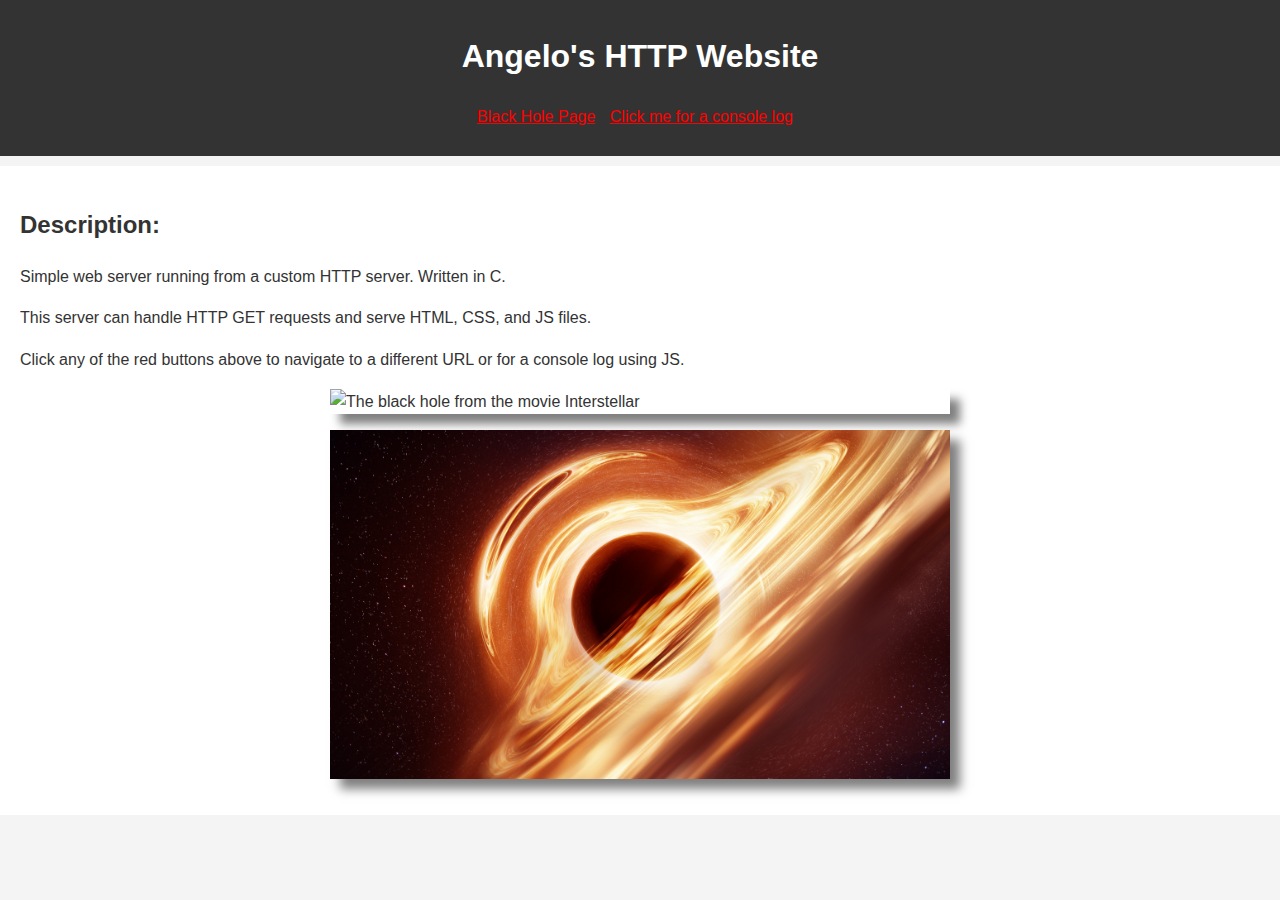
==== www/index.html @ 31258eef "first commit" ====
<!DOCTYPE html>
<html lang="en">
<head>
    <meta charset="UTF-8">
    <meta name="viewport" content="width=device-width, initial-scale=1.0">
    <title>Welcome to My Server</title>
    <link rel="stylesheet" href="css/example.css">
</head>
<body>
    <header>
        <h1>Angelo's HTTP Website</h1>
        <nav>
            <ul>
                <li><a href="page1.html">Black Hole Page</a></li>
                <li><a href="javascript:console.log('Clicked the link!')">Click me for a console log</a></li>
            </ul>
        </nav>
    </header>
    <main>
        <section>
            <h2>Description:</h2>
            <p>Simple web server running from a custom HTTP server. Written in C.</p>
            <p>This server can handle HTTP GET requests and serve HTML, CSS, and JS files.</p>
            <p>Click any of the red buttons above to navigate to a different URL or for a console log using JS.</p>
            <p><img src="https://th.bing.com/th/id/R.1429c6263c36a83aa74bf052788a16bb?rik=GNSlfVGEzMAE6w&riu=http%3a%2f%2fgetwallpapers.com%2fwallpaper%2ffull%2f9%2fb%2f7%2f388858.jpg&ehk=SwaZfJAJOc0UPbVg2nJWwhLuhvOLFys4R3Qkfe4oh0U%3d&risl=&pid=ImgRaw&r=0"
            alt="The black hole from the movie Interstellar" /></p>
            <p><img src="images/blackHole.jpg" alt="Another image of a black hole"/></p>
        </section>
    </main>
    <script src="js/scripts.js"></script>
</body>
</html>
---- www/css/example.css ----
/* Basic styling for the entire body */
body {
    font-family: Arial, sans-serif;
    line-height: 1.6;
    margin: 0;
    padding: 0;
    background: #f4f4f4;
    color: #333;
}

/* Header styles */
header {
    background: #333;
    color: #fff;
    padding: 10px 20px;
    text-align: center;
}

header nav ul {
    list-style: none;
    padding: 0;
}

header nav ul li {
    display: inline;
    margin-right: 10px;
}

/* Styling for links */
a {
    color: rgb(255, 0, 0);
    text-decoration: underline;
}

/* Main content area */
main {
    padding: 20px;
    margin-top: 10px;
    background: white;
    clear: both;
}

/* Footer styling */
footer {
    text-align: center;
    padding: 10px 20px;
    background: #333;
    color: white;
    position: fixed;
    bottom: 0;
    width: 100%;
}

/* CSS for the image */
img {
    width: 50%; /* Make the image fill its container horizontally */
    height: auto; /* Maintain aspect ratio */
    display: block; /* Display as a block-level element */
    margin: 0 auto; /* Center the image horizontally */
    /* Apply shadow to the image */
    box-shadow: 10px 10px 10px rgba(0, 0, 0, 0.5); /* horizontal-offset vertical-offset blur-radius color */
}
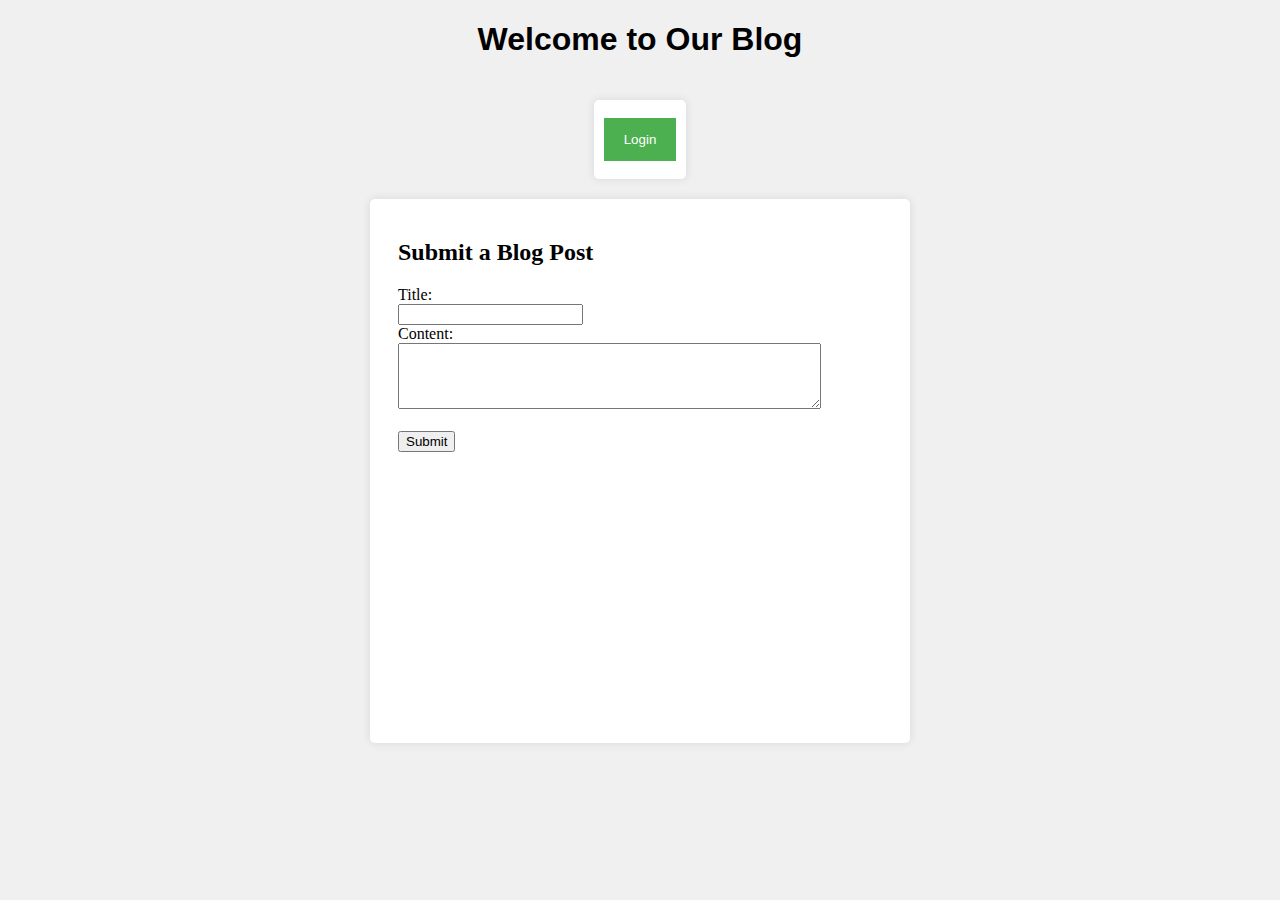
==== commit 49ddb217: "Almost done getting POST and microblog working." ====
--- a/www/index.html
+++ b/www/index.html
@@ -3,30 +3,106 @@
 <head>
     <meta charset="UTF-8">
     <meta name="viewport" content="width=device-width, initial-scale=1.0">
-    <title>Welcome to My Server</title>
-    <link rel="stylesheet" href="css/example.css">
+    <title>Simple Blog</title>
+    <style>
+        body {
+            font-family: Arial, sans-serif;
+            display: flex;
+            flex-direction: column;
+            align-items: center;
+            height: 100vh;
+            margin: 0;
+            background-color: #f0f0f0;
+        }
+        #userStatus, #blogButtonContainer {
+            margin: 20px;
+            padding: 10px;
+            background: white;
+            border-radius: 5px;
+            box-shadow: 0 0 10px rgba(0, 0, 0, 0.1);
+        }
+        #posts {
+            width: 80%;
+            max-width: 500px;
+            background: white;
+            padding: 20px;
+            border-radius: 5px;
+            box-shadow: 0 0 10px rgba(0, 0, 0, 0.1);
+            margin-bottom: 20px;
+        }
+        button {
+            background-color: #4CAF50;
+            color: white;
+            padding: 14px 20px;
+            margin: 8px 0;
+            border: none;
+            cursor: pointer;
+            width: 100%;
+        }
+        button:hover {
+            opacity: 0.8;
+        }
+    </style>
 </head>
 <body>
-    <header>
-        <h1>Angelo's HTTP Website</h1>
-        <nav>
-            <ul>
-                <li><a href="page1.html">Black Hole Page</a></li>
-                <li><a href="javascript:console.log('Clicked the link!')">Click me for a console log</a></li>
-            </ul>
-        </nav>
-    </header>
-    <main>
-        <section>
-            <h2>Description:</h2>
-            <p>Simple web server running from a custom HTTP server. Written in C.</p>
-            <p>This server can handle HTTP GET requests and serve HTML, CSS, and JS files.</p>
-            <p>Click any of the red buttons above to navigate to a different URL or for a console log using JS.</p>
-            <p><img src="https://th.bing.com/th/id/R.1429c6263c36a83aa74bf052788a16bb?rik=GNSlfVGEzMAE6w&riu=http%3a%2f%2fgetwallpapers.com%2fwallpaper%2ffull%2f9%2fb%2f7%2f388858.jpg&ehk=SwaZfJAJOc0UPbVg2nJWwhLuhvOLFys4R3Qkfe4oh0U%3d&risl=&pid=ImgRaw&r=0"
-            alt="The black hole from the movie Interstellar" /></p>
-            <p><img src="images/blackHole.jpg" alt="Another image of a black hole"/></p>
-        </section>
-    </main>
-    <script src="js/scripts.js"></script>
+    <h1>Welcome to Our Blog</h1>
+    <div id="userStatus">
+        <!-- This button will be dynamically changed by JavaScript based on the session status -->
+        <button id="loginButton" onclick="handleLoginLogout()">Login</button>
+    </div>
+    <div id="posts">
+        <iframe src="posts.html" style="width: 100%; height: 500px; border: none;"></iframe>
+    </div>
+    <div id="blogButtonContainer">
+        <!-- Blog post button will be inserted here if logged in -->
+    </div>
+    
+
+    <script>
+        function handleLoginLogout() {
+            const loggedIn = getCookie("session_id");
+            if (loggedIn) {
+                document.cookie = "session_id=; expires=Thu, 01 Jan 1970 00:00:00 UTC; path=/;";
+                window.location.reload();  // Reload the page to update state
+            } else {
+                window.location.href = '/login.html';
+            }
+        }
+
+        window.onload = () => {
+            const loggedIn = getCookie("session_id");
+            const loginButton = document.getElementById('loginButton');
+            const blogButtonContainer = document.getElementById('blogButtonContainer');
+
+            if (loggedIn) {
+                loginButton.textContent = 'Logout';
+                loginButton.onclick = handleLoginLogout;
+                loginButton.insertAdjacentHTML('beforebegin', '<p>Logged in as: admin</p>');
+
+                // Add the blog post button
+                blogButtonContainer.style.display = 'block';  // Make the container visible again when logged in
+                const blogButton = document.createElement('button');
+                blogButton.textContent = 'Add Blog Post';
+                blogButton.onclick = () => { window.location.href = '/blogentry.html'; };
+                blogButtonContainer.appendChild(blogButton);
+            } else {
+                loginButton.textContent = 'Login';
+                loginButton.onclick = function() { window.location.href = '/login.html'; };
+                blogButtonContainer.innerHTML = '';  // Clear any buttons if logged out
+                blogButtonContainer.style.display = 'none';  // Hide the container
+            }
+        };
+
+        function getCookie(name) {
+            let cookieArray = document.cookie.split(';');
+            for(let i = 0; i < cookieArray.length; i++) {
+                let cookiePair = cookieArray[i].split('=');
+                if(name == cookiePair[0].trim()) {
+                    return cookiePair[1];
+                }
+            }
+            return null;
+        }
+    </script>
 </body>
 </html>
